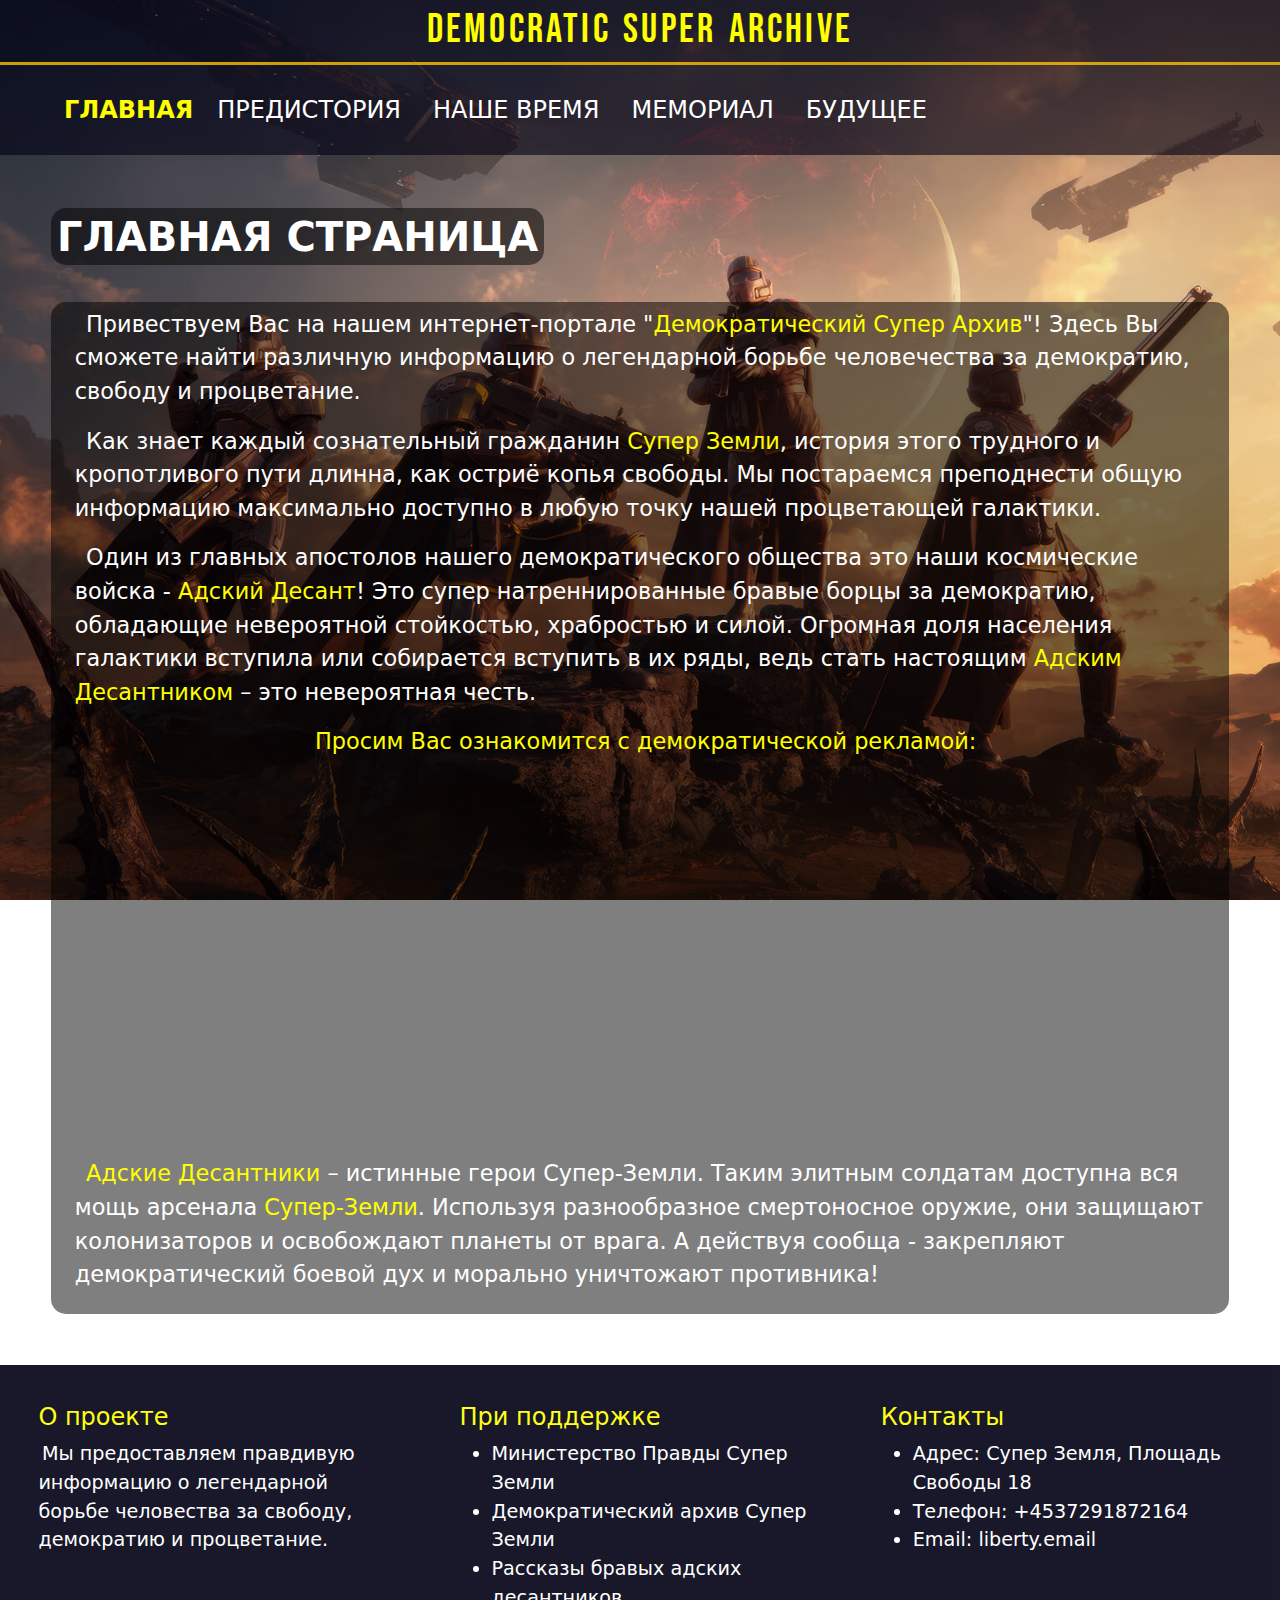
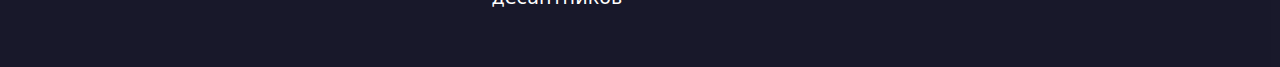
==== index.html @ 9eb82671 "Add files via upload" ====
<!DOCTYPE html>
<html lang="en">
<head>
  <meta charset="UTF-8">
  <meta name="viewport" content="width=device-width, initial-scale=1.0">
  <title>Website</title>
  <link rel="stylesheet" href="index-style.css">
  <link rel="shortcut icon" href="shortcut-icon.png">
  <link href="https://cdn.jsdelivr.net/npm/bootstrap@5.3.3/dist/css/bootstrap.min.css" rel="stylesheet" integrity="sha384-QWTKZyjpPEjISv5WaRU9OFeRpok6YctnYmDr5pNlyT2bRjXh0JMhjY6hW+ALEwIH" crossorigin="anonymous">
  <link rel="preconnect" href="https://fonts.googleapis.com">
  <link rel="preconnect" href="https://fonts.gstatic.com" crossorigin>
  <link href="https://fonts.googleapis.com/css2?family=Bebas+Neue&family=Jaro:opsz@6..72&display=swap" rel="stylesheet">
</head>
<style>
    .navbar-toggler-icon {
    background-image: url("data:image/svg+xml;charset=UTF8,%3Csvg xmlns='http://www.w3.org/2000/svg' width='30' height='30' fill='%23FFFFFF' class='bi bi-list' viewBox='0 0 16 16'%3E%3Cpath fill-rule='evenodd' d='M2.5 12.5a.5.5 0 0 1 0-1h11a.5.5 0 0 1 0 1h-11zm0-5a.5.5 0 0 1 0-1h11a.5.5 0 0 1 0 1h-11zm0-5a.5.5 0 0 1 0-1h11a.5.5 0 0 1 0 1h-11z'/%3E%3C/svg%3E");
    }
    .navbar-toggler-icon:hover {
      background-image: url("data:image/svg+xml;charset=UTF8,%3Csvg xmlns='http://www.w3.org/2000/svg' width='30' height='30' fill='%23FFFF00' class='bi bi-list' viewBox='0 0 16 16'%3E%3Cpath fill-rule='evenodd' d='M2.5 12.5a.5.5 0 0 1 0-1h11a.5.5 0 0 1 0 1h-11zm0-5a.5.5 0 0 1 0-1h11a.5.5 0 0 1 0 1h-11zm0-5a.5.5 0 0 1 0-1h11a.5.5 0 0 1 0 1h-11z'/%3E%3C/svg%3E");
    }
    .navbar-toggler {
      border: none;
      color: yellow; 
    }
    .navbar-nav .nav-link {
      font-size: 1.5em;  
      padding-left: 5%;
      padding-right: 5%;
      color: white;
    }
    .navbar-brand {
      font-size: 1.5em; 
      padding-left: 5%; 
    }
</style>
<body>
  <div class="website-name">
    <h1>Democratic Super Archive</h1>
  </div>
  <nav class="navbar navbar-expand-lg navbar-light">
    <a id="current" class="nav-item nav-link navbar-brand" href="main.html">ГЛАВНАЯ</a>
    <button class="navbar-toggler" type="button" data-bs-toggle="collapse" data-bs-target="#navbarNavAltMarkup" aria-controls="navbarNavAltMarkup" aria-expanded="false" aria-label="Toggle navigation">
      <span class="navbar-toggler-icon"></span>
    </button>
    <div class="collapse navbar-collapse" id="navbarNavAltMarkup">
      <div class="navbar-nav">
        <a class="nav-item nav-link navbar-brand" href="backstory.html">ПРЕДИСТОРИЯ</a>
        <a class="nav-item nav-link navbar-brand" href="ourtime.html">НАШЕ ВРЕМЯ</a>
        <a class="nav-item nav-link navbar-brand" href="memorial.html">МЕМОРИАЛ</a>
        <a class="nav-item nav-link navbar-brand" href="future.html">БУДУЩЕЕ</a>
      </div>
    </div>
  </nav>

  <main>
    <div class="content">
      <div class="title">ГЛАВНАЯ СТРАНИЦА</div>
      <div class="text">
        <p>Привествуем Вас на нашем интернет-портале "<span class="marked">Демократический Супер Архив</span>"! Здесь Вы сможете найти различную информацию о легендарной борьбе человечества за демократию, свободу и процветание.</p>
        <!--<img id="diver-pic" src="helldiver1.png">-->
        <p>Как знает каждый сознательный гражданин <span class="marked">Супер Земли</span>, история этого трудного и кропотливого пути длинна, как остриё копья свободы. Мы постараемся преподнести общую информацию максимально доступно в любую точку нашей процветающей галактики.</p>

        <p>Один из главных апостолов нашего демократического общества это наши космические войска - <span class="marked">Адский Десант</span>! Это супер натреннированные бравые борцы за демократию, обладающие невероятной стойкостью, храбростью и силой. Огромная доля населения галактики вступила или собирается вступить в их ряды, ведь стать настоящим <span class="marked">Адским Десантником</span> – это невероятная честь.</p>
        <div id="adv-top">
          <p><span class="marked">Просим Вас ознакомится с демократической рекламой:</span></p>
        </div>
        <br>
        <div class="adv">
          <iframe width="560" height="315" src="https://www.youtube.com/embed/S9STizATKjE?si=KTnoFHEm4PLYS_Dr" title="YouTube video player" frameborder="0" allow="accelerometer; autoplay; clipboard-write; encrypted-media; gyroscope; picture-in-picture; web-share" referrerpolicy="strict-origin-when-cross-origin" allowfullscreen></iframe>
          <iframe width="560" height="315" src="https://www.youtube.com/embed/WsYK0Y6mjFE?si=6M6oR4Np6BAumX7f&amp;start=5" title="YouTube video player" frameborder="0" allow="accelerometer; autoplay; clipboard-write; encrypted-media; gyroscope; picture-in-picture; web-share" referrerpolicy="strict-origin-when-cross-origin" allowfullscreen></iframe>
        </div>
        <br>
        <p><span class="marked">Адские Десантники</span> – истинные герои Супер-Земли. Таким элитным солдатам доступна вся мощь арсенала <span class="marked">Супер-Земли</span>. Используя разнообразное смертоносное оружие, они защищают колонизаторов и освобождают планеты от врага. А действуя сообща - закрепляют демократический боевой дух и морально уничтожают противника!</p>
            
      </div>
    </div>
  </main>

  <footer>
    <div class="about-us">
      <h4>О проекте</h4>
      <p>Мы предоставляем правдивую информацию о легендарной борьбе человества за свободу, демократию и процветание.</p>
    </div>
    <div class="credits">
      <h4>При поддержке</h4>
      <ul>
        <li>Министерство Правды Супер Земли</li>
        <li>Демократический архив Супер Земли</li>
        <li>Рассказы бравых адских десантников</li>
      </ul>
    </div>
    <div class="contacts">
      <h4>Контакты</h4>
      <ul>
        <li>Адрес: Супер Земля, Площадь Свободы 18</li>
        <li>Телефон: +4537291872164</li>
        <li>Email: liberty.email</li>
      </ul>
    </div>
  </footer>

  <script src="https://cdn.jsdelivr.net/npm/bootstrap@5.3.3/dist/js/bootstrap.bundle.min.js"></script>
</body>
</html>
---- index-style.css ----
* {
      margin: 0;
      padding: 0;
      box-sizing: border-box;
    }

    html, body {
      margin: 0;
      padding: 0;
      font-family: system-ui, -apple-system, BlinkMacSystemFont, 'Segoe UI', Roboto, Oxygen, Ubuntu, Cantarell, 'Open Sans', 'Helvetica Neue', sans-serif;
    }

    body {
      background: url('background1.jpg') no-repeat center top / cover;
      background-attachment: fixed;
    }

    main {
      color: white;
      padding-left: 7%;
      padding-right: 7%;
      padding: 4%;
    }

    .title {
      border-radius: 15px;
      padding: 0.5%;
      font-weight: 800;
      font-size: 2.5em;
      display: inline;
      background-color: rgba(0, 0, 0, 0.5);
    }

    .text {
      margin-top: 3%;
      font-size: 1.4em;
      padding: 0.5%;
      background-color: rgba(0, 0, 0, 0.5);
      border-radius: 15px;
      padding-left: 2%;
      padding-right: 2%;
    }

    .content {
    }

    a {
      outline: none;
      color: inherit;
      background-color: transparent;
      text-decoration: none;
    }

    a:focus, a:active {
      outline: none;
      color: inherit;
      background-color: transparent;
    }

    nav {
      background-color: rgba(0, 0, 20, 0.6);
      min-height: 10vh;
    }  
    #current {
      font-weight: bolder;
      color: yellow;
    }

    .navbar-nav .nav-link:hover {
      color: yellow;
    }

    footer
    {
      background-color: rgba(0, 0, 20);
      min-height: 20vh;
      color: rgba(255, 255, 255);
      padding: 3%;
      opacity: 90%;
      display: flex;
      font-size: 1.2em;
      display: flex;
      justify-content: space-between;
    }
    footer h4 {
      color: rgba(255, 255, 0);
    }
    footer div
    {
      max-width: 30%;
    }
    .website-name {
      display: flex;
      justify-content: center;
      align-items: center;
      min-height: auto;
      background-color: rgba(0, 0, 20, 0.65);
      border-bottom: 3px solid rgb(252, 194, 3, 0.8);
      padding-top: 0.5%;
    }
    .website-name h1 {
      letter-spacing: .2rem;
      word-spacing: .2rem;
      font-family: Bebas Neue;
      color: yellow;
    }
    .adv
    {
      display: flex;
      justify-content: center;
      gap: 10%;
    }
    #adv-top
    {
      text-align: center;
    }   
   .marked
    {
      color: yellow;
    }
    #diver-pic
    {
      width: 20%;
      height: auto;
      float: right;
    }
    p {
      text-indent: 1%;
    }
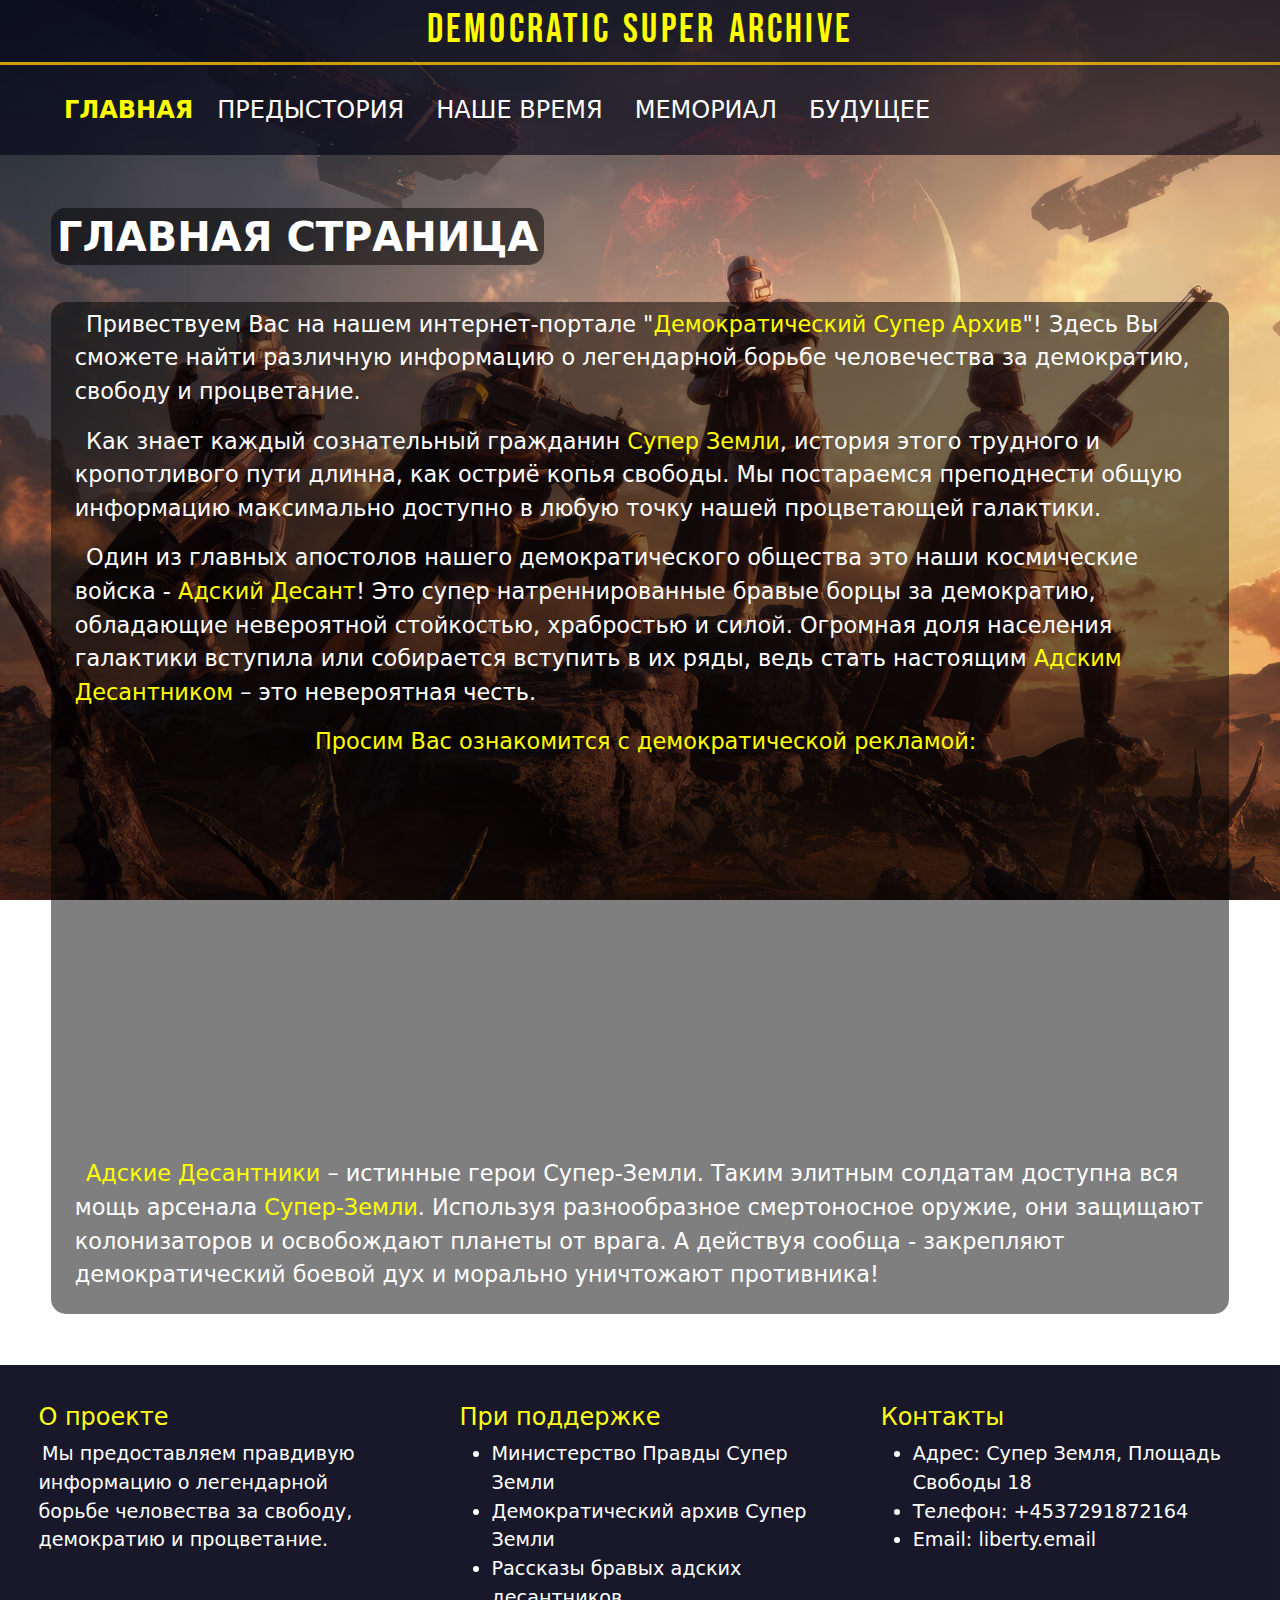
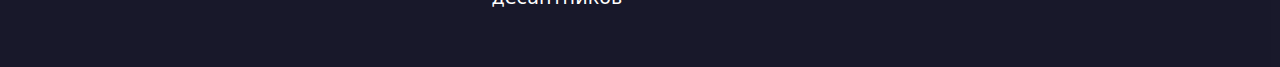
==== commit bbf13602: "Update index.html" ====
--- a/index.html
+++ b/index.html
@@ -44,7 +44,7 @@
     </button>
     <div class="collapse navbar-collapse" id="navbarNavAltMarkup">
       <div class="navbar-nav">
-        <a class="nav-item nav-link navbar-brand" href="backstory.html">ПРЕДИСТОРИЯ</a>
+        <a class="nav-item nav-link navbar-brand" href="backstory.html">ПРЕДЫСТОРИЯ</a>
         <a class="nav-item nav-link navbar-brand" href="ourtime.html">НАШЕ ВРЕМЯ</a>
         <a class="nav-item nav-link navbar-brand" href="memorial.html">МЕМОРИАЛ</a>
         <a class="nav-item nav-link navbar-brand" href="future.html">БУДУЩЕЕ</a>
